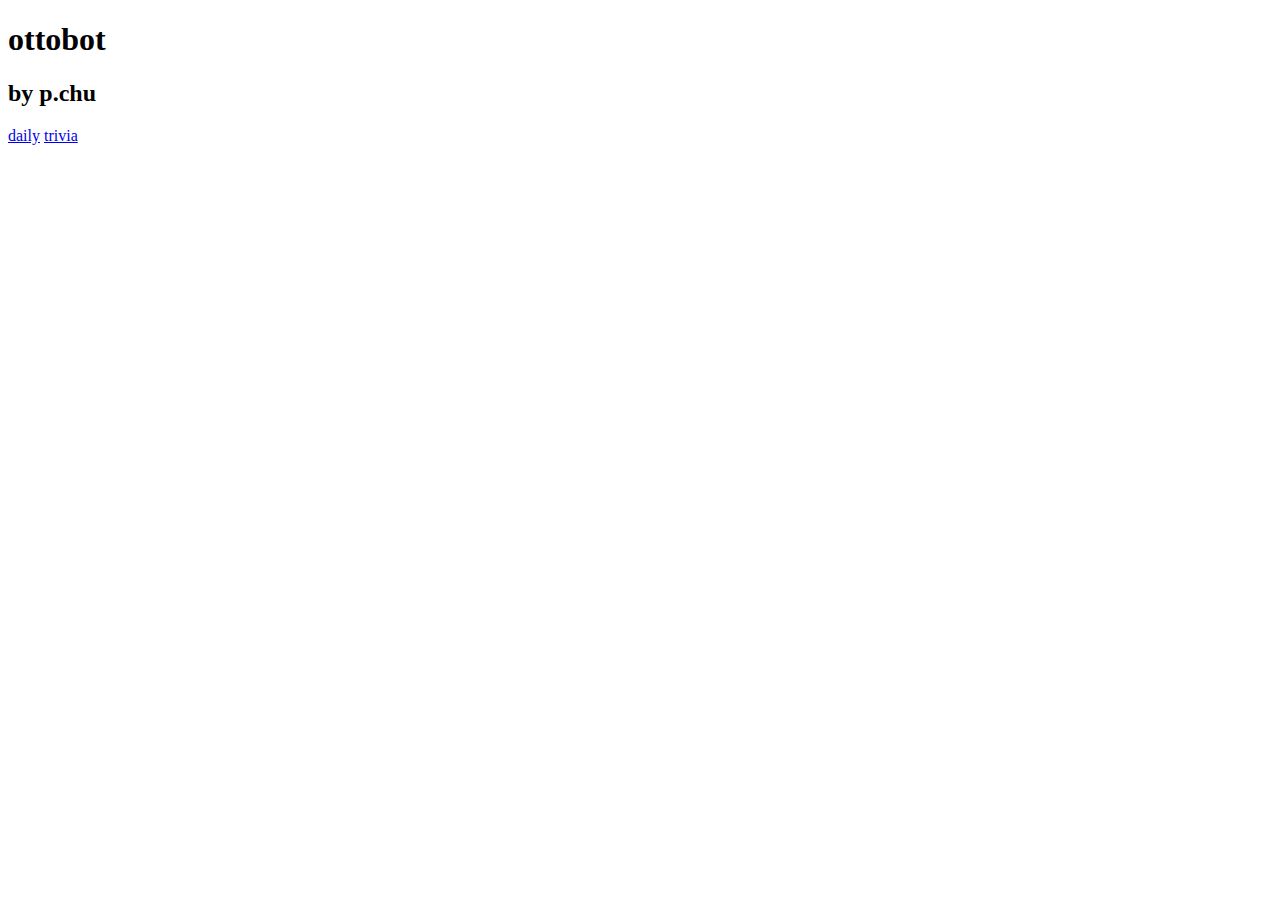
==== index.html @ 65a6c51a "Update index.html" ====
<!DOCTYPE html>
<html>
  
<head>
 <link rel="stylesheet" href="style.css">
</head>

<body>
  <header>
    <h1 id="title">ottobot</h1>
    <h2 id="author">by p.chu</h2>
  </header>
  
  <nav>
    <a href="daily.html">daily</a>
    <a href="trivia.html">trivia</a>
    
  </nav>
  
</body>

</html>
---- style.css ----
h1 {
  color: black;
  font-family: lucida console;
  font-size: 2em;
  
}
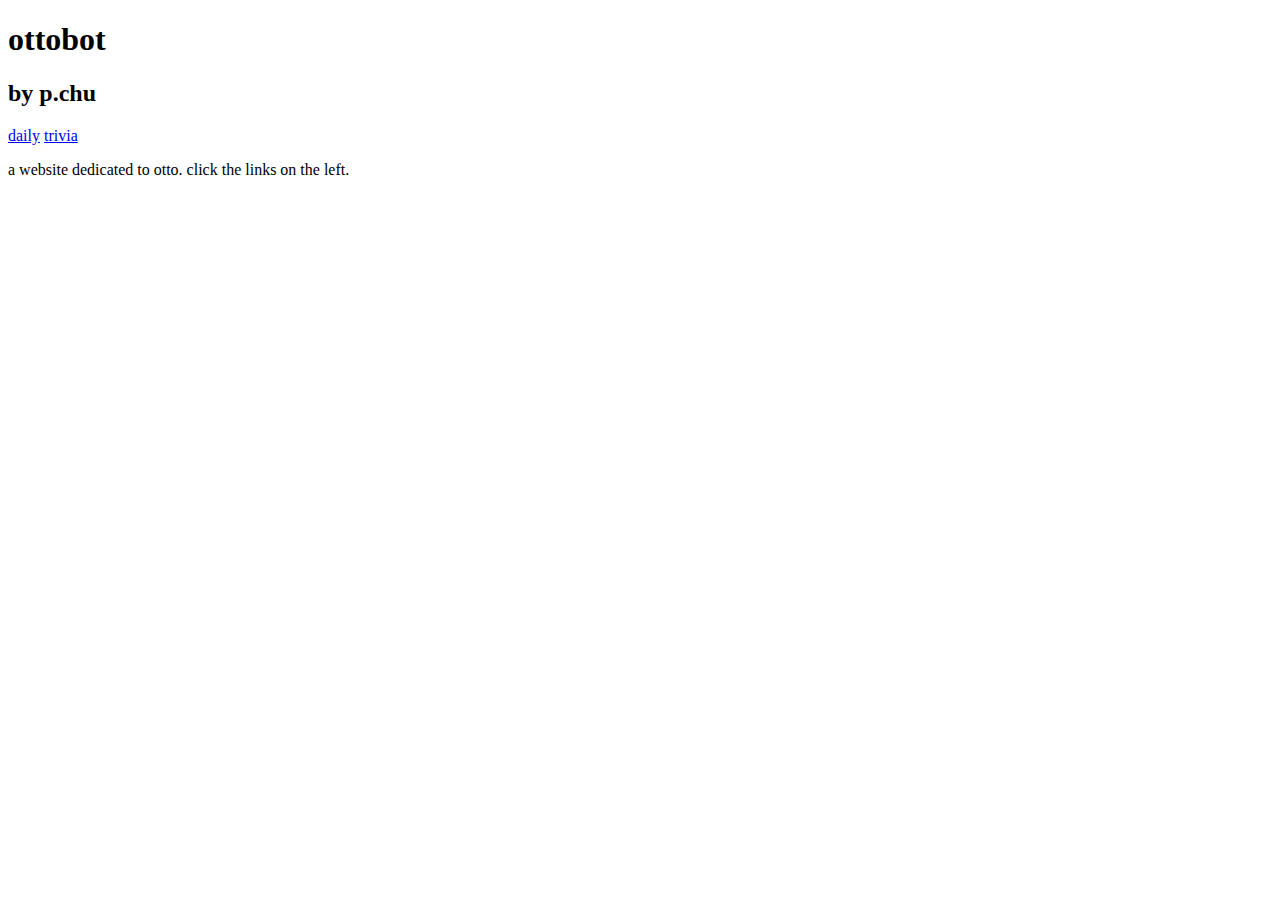
==== commit 21bc6771: "Update index.html" ====
--- a/index.html
+++ b/index.html
@@ -17,6 +17,9 @@
     
   </nav>
   
+  <p>a website dedicated to otto. click the links on the left.
+  </p>
+  
 </body>
 
 </html>
--- a/style.css
+++ b/style.css
@@ -4,3 +4,8 @@
   font-size: 2em;
   
 }
+
+#daily {
+  max-width: 500px;
+  
+}
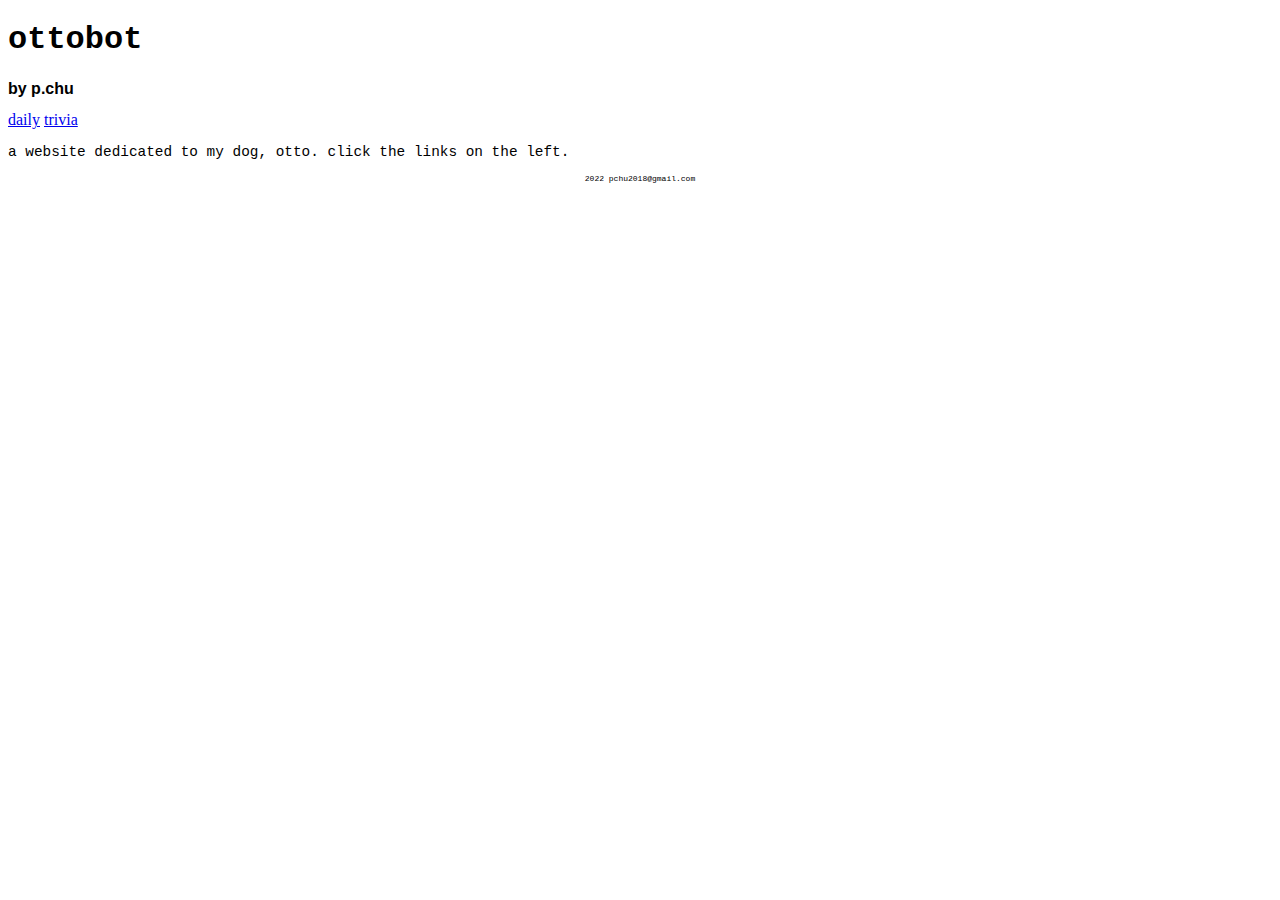
==== commit 51e3992c: "added styles" ====
--- a/index.html
+++ b/index.html
@@ -6,7 +6,7 @@
 </head>
 
 <body>
-  <header>
+  <header id="header">
     <h1 id="title">ottobot</h1>
     <h2 id="author">by p.chu</h2>
   </header>
@@ -17,8 +17,13 @@
     
   </nav>
   
-  <p>a website dedicated to otto. click the links on the left.
+  <p>a website dedicated to my dog, otto. click the links on the left.
   </p>
+
+  <footer>
+    <p id="credit">2022
+    pchu2018@gmail.com</p>
+  </footer>
   
 </body>
 
--- a/style.css
+++ b/style.css
@@ -1,8 +1,42 @@
 h1 {
   color: black;
-  font-family: lucida console;
+  font-family: 'Courier New', Courier, monospace;
+  font-size: 1.5em;
+  
+}
+
+h2 {
+  color: black;
+  font-family: Arial, Helvetica, sans-serif;
+  font-size: 1em;
+}
+
+p {
+  font-family: 'Courier New', Courier, monospace;
+  font-size: 0.9em;
+}
+
+footer {
+  margin:auto;
+  
+}
+
+#credit {
+  font-family: 'Courier New', Courier, monospace;
+  font-size: 0.5em;
+  text-align: center;
+}
+
+.return {
+  color: darkgray;
+  font-family: 'Courier New', Courier, monospace;
+  font-size: 0.5em;
+}
+
+#title {
+  color: black;
+  font-family: 'Courier New', Courier, monospace;
   font-size: 2em;
-  
 }
 
 #daily {
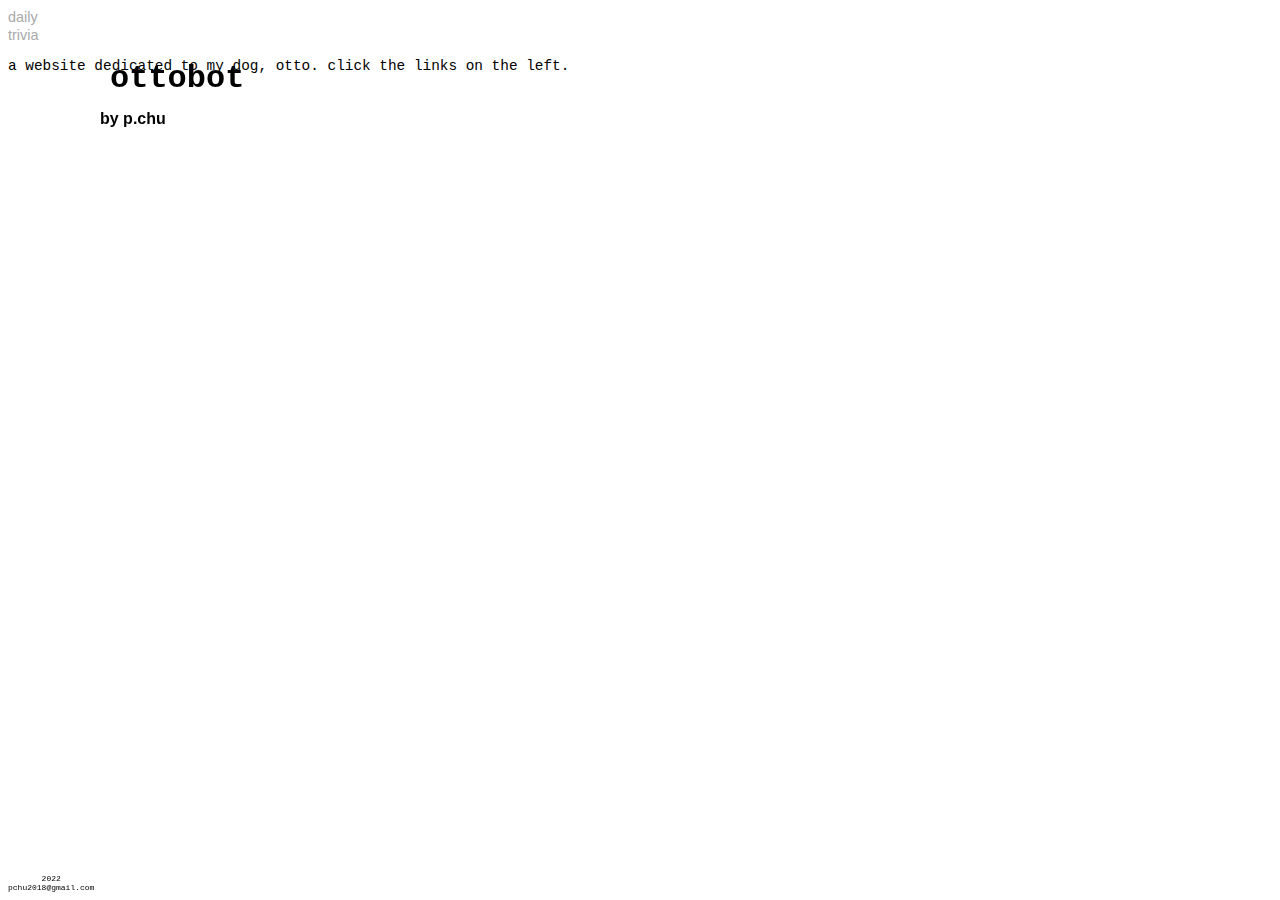
==== commit 2beb218c: "format index" ====
--- a/index.html
+++ b/index.html
@@ -2,7 +2,8 @@
 <html>
   
 <head>
- <link rel="stylesheet" href="style.css">
+  <title>ottobot</title>
+  <link rel="stylesheet" href="style.css">
 </head>
 
 <body>
@@ -13,16 +14,17 @@
   
   <nav>
     <a href="daily.html">daily</a>
+    <br>
     <a href="trivia.html">trivia</a>
     
   </nav>
   
-  <p>a website dedicated to my dog, otto. click the links on the left.
+  <p id="intro">a website dedicated to my dog, otto. click the links on the left.
   </p>
 
   <footer>
     <p id="credit">2022
-    pchu2018@gmail.com</p>
+    <br>pchu2018@gmail.com</p>
   </footer>
   
 </body>
--- a/style.css
+++ b/style.css
@@ -1,8 +1,15 @@
+header {
+  margin: 50px 100px;
+  position: fixed;
+  top: 0;
+  left: 0;
+}
+
 h1 {
   color: black;
   font-family: 'Courier New', Courier, monospace;
   font-size: 1.5em;
-  
+  margin: 10px;
 }
 
 h2 {
@@ -15,10 +22,14 @@
   font-family: 'Courier New', Courier, monospace;
   font-size: 0.9em;
 }
+p.intro {
+  margin: 200px;
+  float: right;
+}
 
 footer {
-  margin:auto;
-  
+  position: fixed;
+  bottom: 0%;
 }
 
 #credit {
@@ -27,11 +38,24 @@
   text-align: center;
 }
 
-.return {
+a:link {
+  font-family: Arial, Helvetica, sans-serif;
+  font-size: 0.9em;
+  text-decoration: none;
   color: darkgray;
-  font-family: 'Courier New', Courier, monospace;
-  font-size: 0.5em;
 }
+a:visited {
+  color: darkgray;
+}
+a:hover {
+  color: black;
+  text-shadow: 0px 0px 2px black;
+}
+
+a.return {
+  font-size: 0.75em;
+}
+
 
 #title {
   color: black;
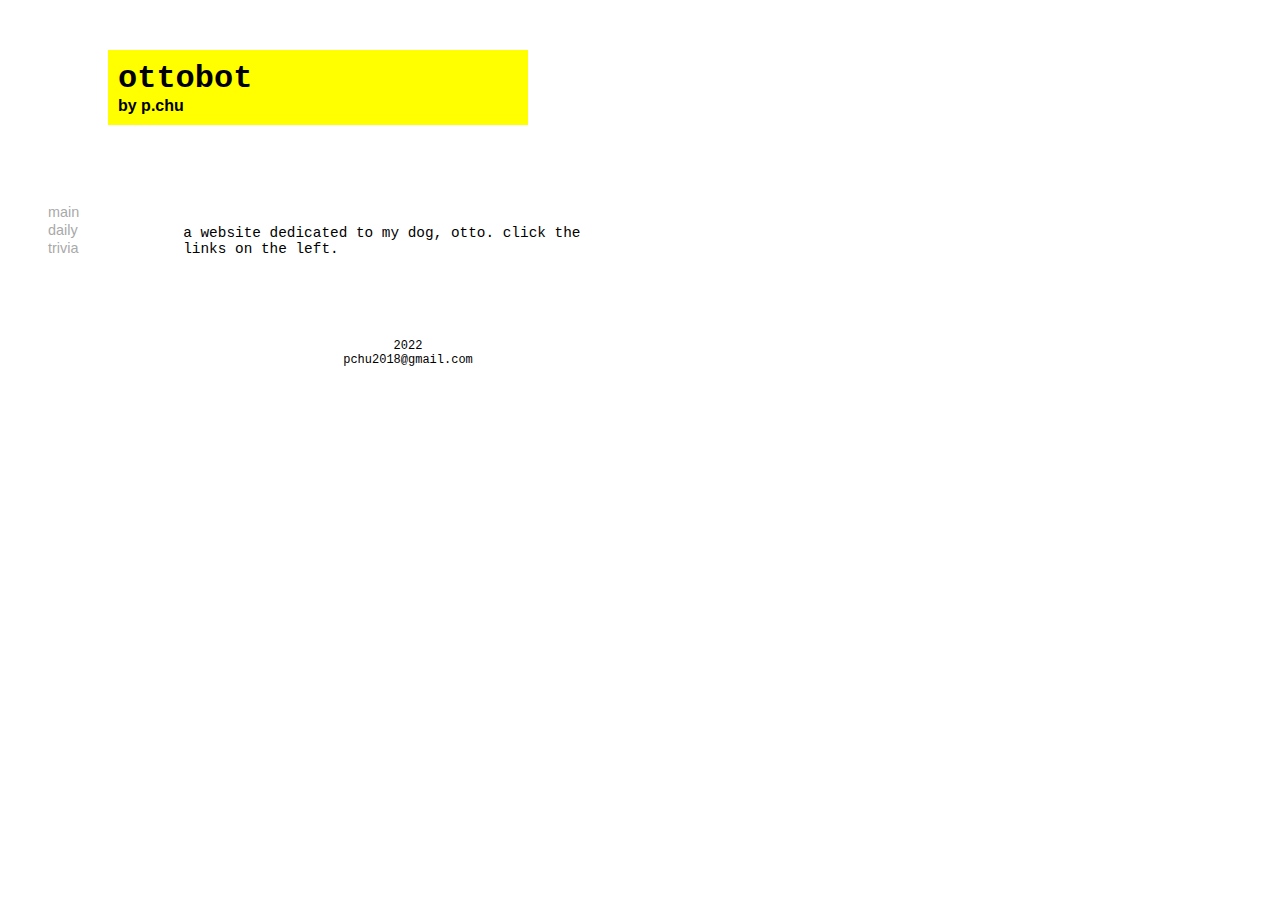
==== commit fbe5e8d0: "check" ====
--- a/index.html
+++ b/index.html
@@ -13,13 +13,14 @@
   </header>
   
   <nav>
-    <a href="daily.html">daily</a>
-    <br>
-    <a href="trivia.html">trivia</a>
-    
+    <ul id="nav_bar">
+      <li><a href="index.html">main</a></li>
+      <li><a href="daily.html">daily</a></li>
+      <li><a href="trivia.html">trivia</a></li>
+    </ul>
   </nav>
   
-  <p id="intro">a website dedicated to my dog, otto. click the links on the left.
+  <p class="content" id="intro">a website dedicated to my dog, otto. click the links on the left.
   </p>
 
   <footer>
--- a/style.css
+++ b/style.css
@@ -1,40 +1,62 @@
-header {
+body {
+  max-width: 800px;
+}
+
+#header {
   margin: 50px 100px;
-  position: fixed;
-  top: 0;
-  left: 0;
+  padding: 10px;
+  width: 400px;
+  background-color: yellow;
 }
 
 h1 {
   color: black;
   font-family: 'Courier New', Courier, monospace;
   font-size: 1.5em;
-  margin: 10px;
+}
+
+#title {
+  margin: 0px;
 }
 
 h2 {
   color: black;
   font-family: Arial, Helvetica, sans-serif;
   font-size: 1em;
+  margin: 0px;
+}
+
+nav {
+  position: relative;
+  left: 20px;
+  margin: 10px;
+  display: inline-block;
+}
+#nav_bar {
+  list-style-type: none;
+  margin: 0;
+  padding: 10px;
 }
 
 p {
   font-family: 'Courier New', Courier, monospace;
   font-size: 0.9em;
 }
-p.intro {
-  margin: 200px;
-  float: right;
+.content {
+  width: 400px;
+  margin: 50px 100px;
+  display: inline-block;
 }
 
 footer {
-  position: fixed;
-  bottom: 0%;
+  position: sticky;
+  bottom: 0;
+  padding: 20px;
 }
 
 #credit {
   font-family: 'Courier New', Courier, monospace;
-  font-size: 0.5em;
+  font-size: 0.75em;
   text-align: center;
 }
 
@@ -52,9 +74,6 @@
   text-shadow: 0px 0px 2px black;
 }
 
-a.return {
-  font-size: 0.75em;
-}
 
 
 #title {
@@ -64,6 +83,6 @@
 }
 
 #daily {
-  max-width: 500px;
+  max-width: 400px;
   
 }
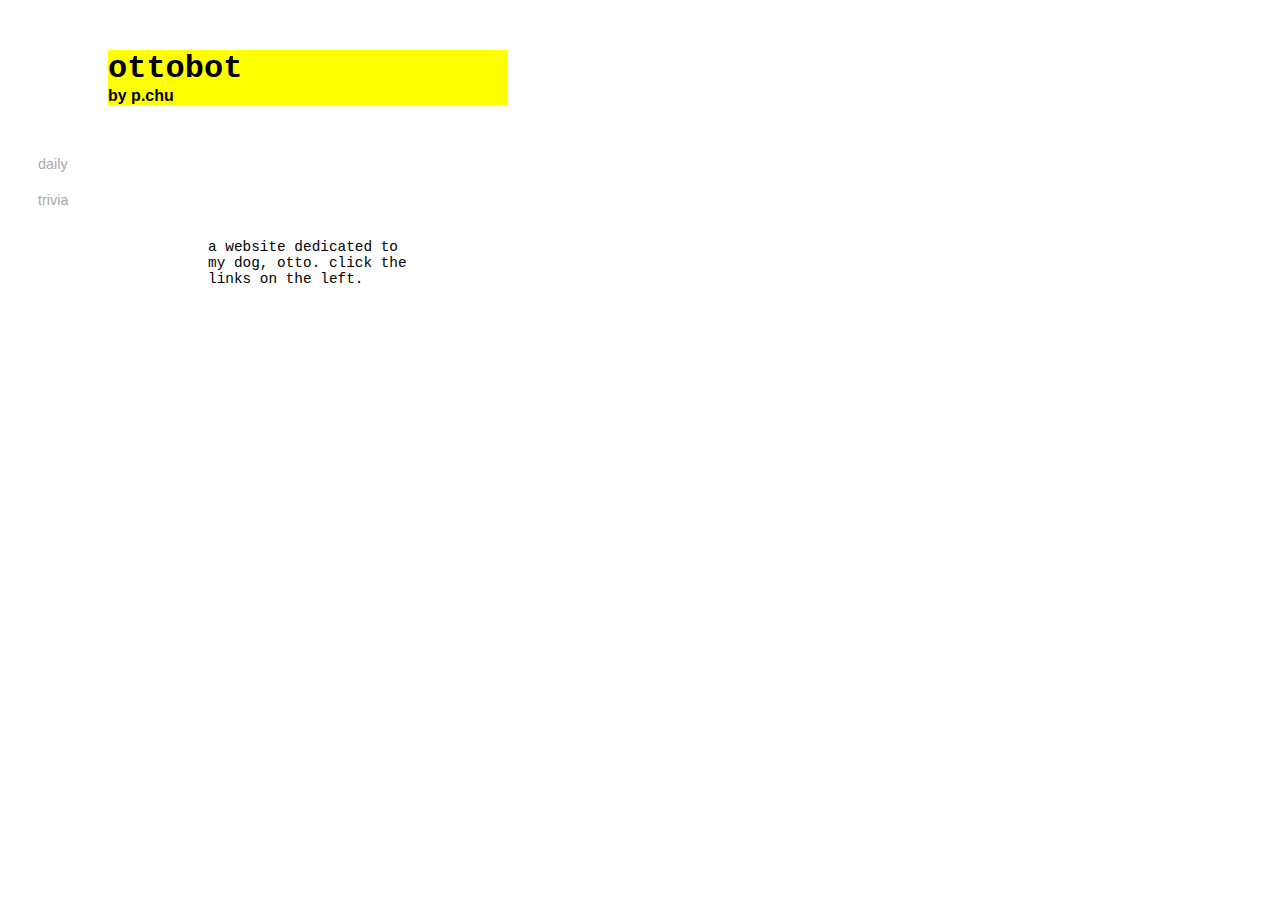
==== commit 98258f9f: "check" ====
--- a/index.html
+++ b/index.html
@@ -13,14 +13,13 @@
   </header>
   
   <nav>
-    <ul id="nav_bar">
-      <li><a href="index.html">main</a></li>
-      <li><a href="daily.html">daily</a></li>
-      <li><a href="trivia.html">trivia</a></li>
-    </ul>
+    <a href="daily.html">daily</a>
+    <br><br>
+    <a href="trivia.html">trivia</a>
+    
   </nav>
   
-  <p class="content" id="intro">a website dedicated to my dog, otto. click the links on the left.
+  <p id="intro">a website dedicated to my dog, otto. click the links on the left.
   </p>
 
   <footer>
--- a/style.css
+++ b/style.css
@@ -1,10 +1,9 @@
 body {
-  max-width: 800px;
+  max-width: 600px;
 }
 
 #header {
   margin: 50px 100px;
-  padding: 10px;
   width: 400px;
   background-color: yellow;
 }
@@ -16,47 +15,42 @@
 }
 
 #title {
-  margin: 0px;
+  margin-bottom: 0px;
 }
 
 h2 {
   color: black;
   font-family: Arial, Helvetica, sans-serif;
   font-size: 1em;
-  margin: 0px;
+  margin-top: 0px;
 }
 
 nav {
   position: relative;
   left: 20px;
   margin: 10px;
-  display: inline-block;
-}
-#nav_bar {
-  list-style-type: none;
-  margin: 0;
-  padding: 10px;
 }
 
 p {
   font-family: 'Courier New', Courier, monospace;
   font-size: 0.9em;
+  margin: 50px;
 }
-.content {
-  width: 400px;
-  margin: 50px 100px;
-  display: inline-block;
+#intro {
+  margin: 20px 200px;
+  float: right;
 }
 
 footer {
-  position: sticky;
+  position: fixed;
   bottom: 0;
-  padding: 20px;
+  height: 50px;
+  margin-top: 20px;
 }
 
 #credit {
   font-family: 'Courier New', Courier, monospace;
-  font-size: 0.75em;
+  font-size: 0.5em;
   text-align: center;
 }
 
@@ -74,6 +68,9 @@
   text-shadow: 0px 0px 2px black;
 }
 
+a.return {
+  font-size: 0.75em;
+}
 
 
 #title {
@@ -83,6 +80,6 @@
 }
 
 #daily {
-  max-width: 400px;
+  max-width: 500px;
   
 }
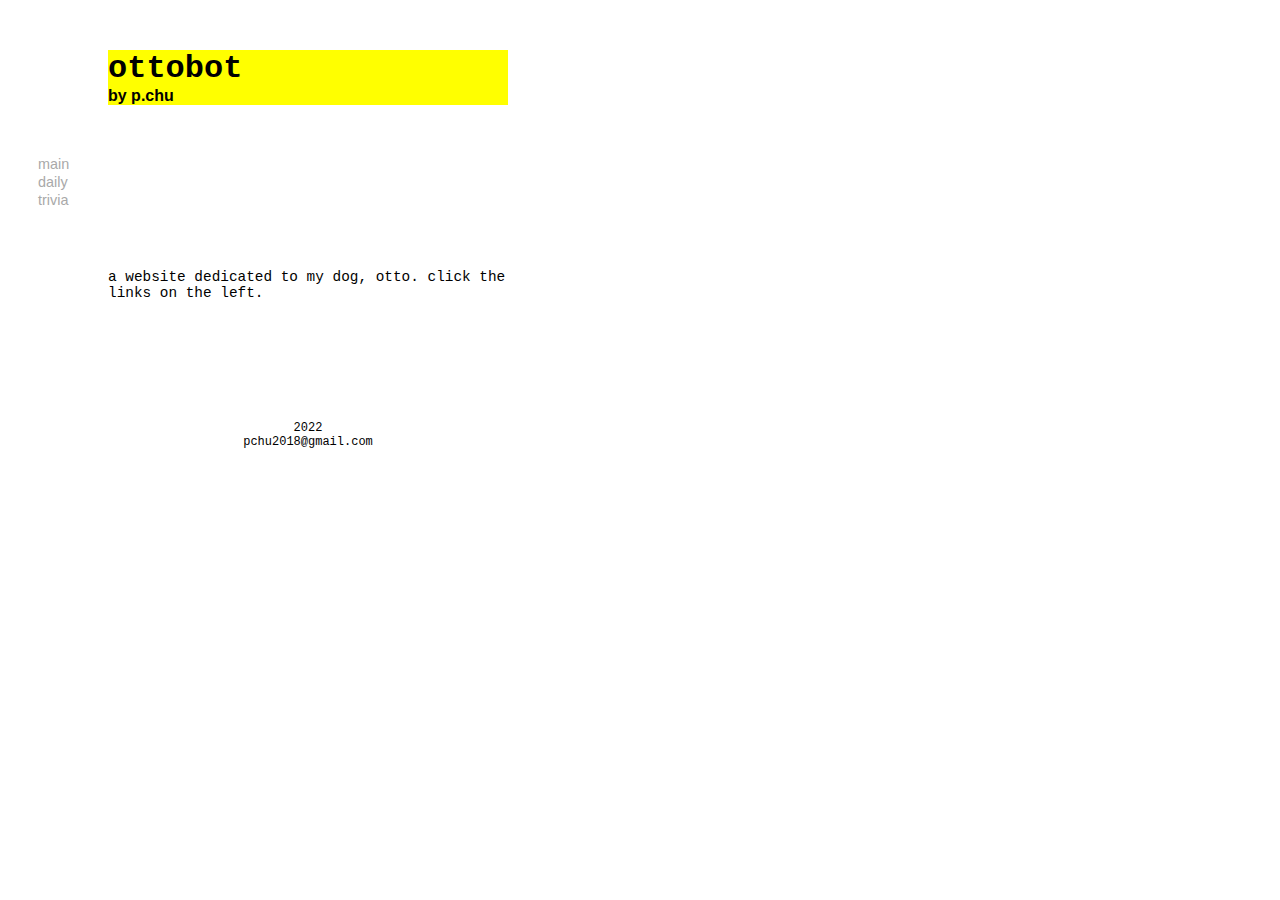
==== commit 9e080a77: "check" ====
--- a/index.html
+++ b/index.html
@@ -13,13 +13,14 @@
   </header>
   
   <nav>
-    <a href="daily.html">daily</a>
-    <br><br>
-    <a href="trivia.html">trivia</a>
-    
+    <ul id="nav_bar">
+      <li><a href="index.html">main</a></li>
+      <li><a href="daily.html">daily</a></li>
+      <li><a href="trivia.html">trivia</a></li>
+    </ul>
   </nav>
   
-  <p id="intro">a website dedicated to my dog, otto. click the links on the left.
+  <p class="content" id="intro">a website dedicated to my dog, otto. click the links on the left.
   </p>
 
   <footer>
--- a/style.css
+++ b/style.css
@@ -30,27 +30,32 @@
   left: 20px;
   margin: 10px;
 }
+#nav_bar {
+  list-style-type: none;
+  margin: 0;
+  padding: 0;
+}
 
 p {
   font-family: 'Courier New', Courier, monospace;
   font-size: 0.9em;
   margin: 50px;
 }
-#intro {
-  margin: 20px 200px;
-  float: right;
+.content {
+  margin: 50px 100px;
+  display: inline-block;
 }
 
 footer {
-  position: fixed;
+  position: sticky;
   bottom: 0;
   height: 50px;
-  margin-top: 20px;
+  padding: 20px;
 }
 
 #credit {
   font-family: 'Courier New', Courier, monospace;
-  font-size: 0.5em;
+  font-size: 0.75em;
   text-align: center;
 }
 
@@ -68,9 +73,6 @@
   text-shadow: 0px 0px 2px black;
 }
 
-a.return {
-  font-size: 0.75em;
-}
 
 
 #title {
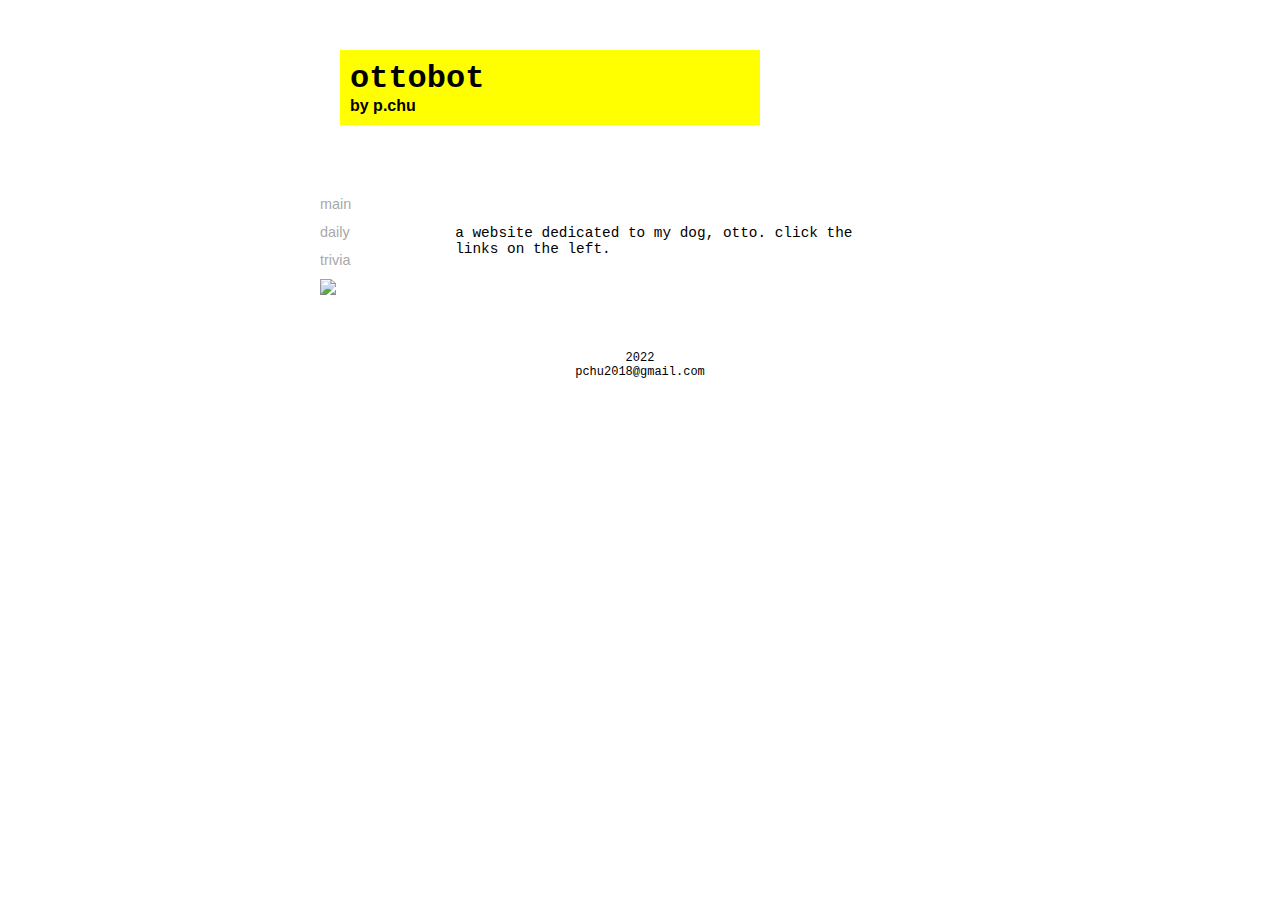
==== commit d4dac67e: "update" ====
--- a/index.html
+++ b/index.html
@@ -17,6 +17,7 @@
       <li><a href="index.html">main</a></li>
       <li><a href="daily.html">daily</a></li>
       <li><a href="trivia.html">trivia</a></li>
+      <li><img id="otto_head" src="https://i.imgur.com/Uyctjhj.png"></li>
     </ul>
   </nav>
   
--- a/style.css
+++ b/style.css
@@ -1,9 +1,11 @@
 body {
-  max-width: 600px;
+  max-width: 800px;
+  margin: auto;
 }
 
 #header {
   margin: 50px 100px;
+  padding: 10px;
   width: 400px;
   background-color: yellow;
 }
@@ -15,33 +17,40 @@
 }
 
 #title {
-  margin-bottom: 0px;
+  margin: 0px;
 }
 
 h2 {
   color: black;
   font-family: Arial, Helvetica, sans-serif;
   font-size: 1em;
-  margin-top: 0px;
+  margin: 0px;
 }
 
 nav {
   position: relative;
   left: 20px;
   margin: 10px;
+  display: inline-block;
+  vertical-align: top;
 }
 #nav_bar {
   list-style-type: none;
-  margin: 0;
-  padding: 0;
+  margin: 10px;
+}
+li + li {
+  margin-top: 10px;
+}
+#otto_head {
+  width: 30px;
 }
 
 p {
   font-family: 'Courier New', Courier, monospace;
   font-size: 0.9em;
-  margin: 50px;
 }
 .content {
+  width: 400px;
   margin: 50px 100px;
   display: inline-block;
 }
@@ -49,7 +58,6 @@
 footer {
   position: sticky;
   bottom: 0;
-  height: 50px;
   padding: 20px;
 }
 
@@ -82,6 +90,6 @@
 }
 
 #daily {
-  max-width: 500px;
+  max-width: 400px;
   
 }
